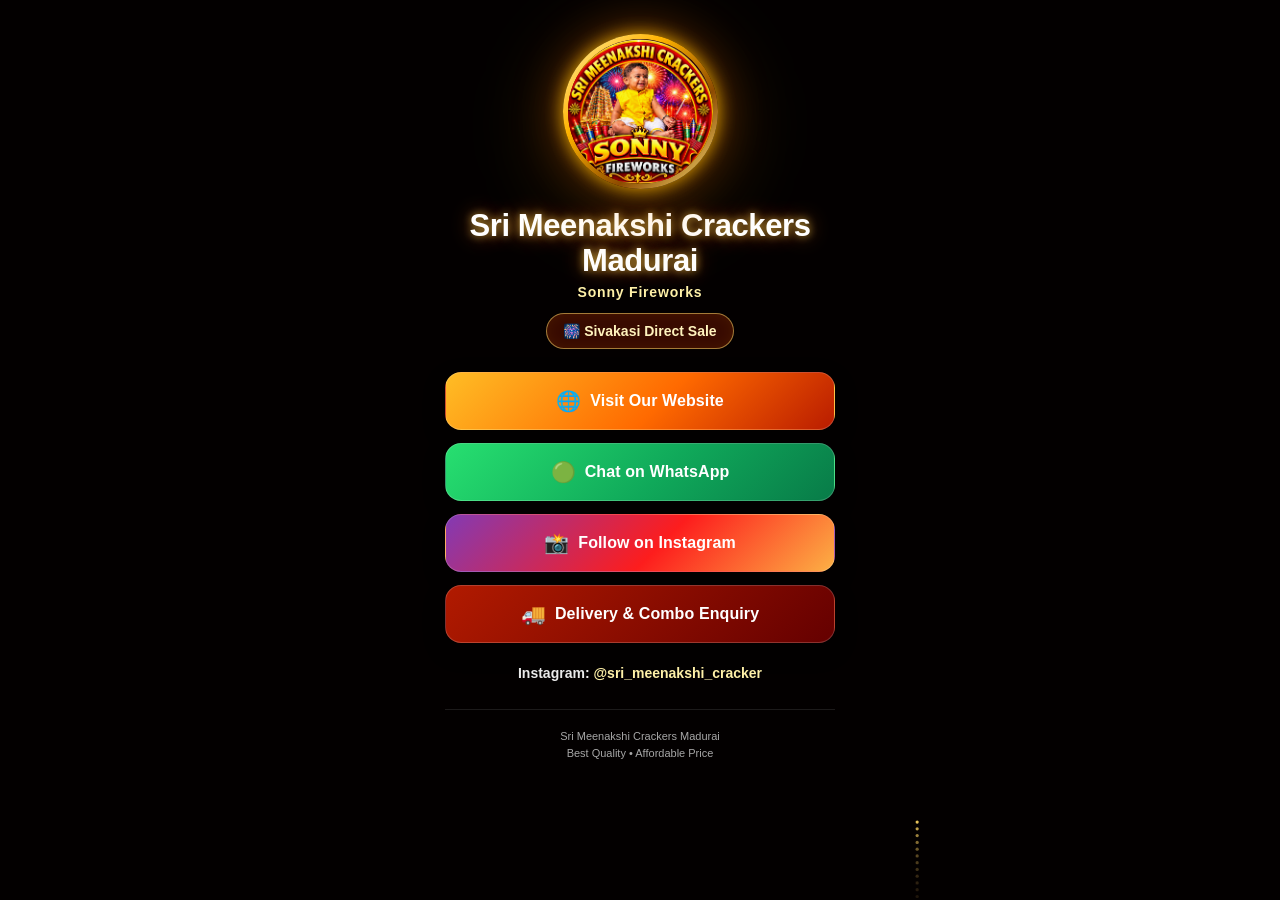
==== general.html @ ebc560f0 "Create general.html" ====
<!DOCTYPE html>
<html lang="en">
<head>
<meta charset="UTF-8">
<meta name="viewport" content="width=device-width, initial-scale=1.0">
<meta name="theme-color" content="#170000">
<meta name="description" content="Sri Meenakshi Crackers Madurai - Sivakasi Direct Sale">
<title>Sri Meenakshi Crackers Madurai</title>

<style>

/* =========================================================
   SRI MEENAKSHI CRACKERS MADURAI
   Professional Mobile Bio / Link Page
   ========================================================= */

:root {
    --gold: #ffd45a;
    --gold-light: #fff1a8;
    --orange: #ff7a00;
    --red: #8b0000;
    --dark: #100000;
    --green: #20c866;
    --white: #ffffff;
}

* {
    margin: 0;
    padding: 0;
    box-sizing: border-box;
}

html {
    min-height: 100%;
    background: var(--dark);
    scroll-behavior: smooth;
}

body {
    min-height: 100vh;
    overflow-x: hidden;
    color: var(--white);
    font-family: Arial, Helvetica, sans-serif;

    background:
        radial-gradient(
            circle at 50% 8%,
            rgba(255, 126, 0, .20),
            transparent 28%
        ),
        radial-gradient(
            circle at 10% 70%,
            rgba(255, 0, 0, .12),
            transparent 30%
        ),
        linear-gradient(
            180deg,
            #240000 0%,
            #100000 55%,
            #070000 100%
        );
}

button,
a {
    -webkit-tap-highlight-color: transparent;
}


/* =========================================================
   FIREWORKS CANVAS
   ========================================================= */

#fireworks {
    position: fixed;
    inset: 0;
    z-index: 0;

    width: 100%;
    height: 100%;

    pointer-events: none;
}


/* =========================================================
   MAIN PAGE
   ========================================================= */

.page {
    position: relative;
    z-index: 2;

    width: min(100%, 430px);
    min-height: 100vh;

    margin: 0 auto;
    padding: 34px 20px 30px;

    text-align: center;
}


/* =========================================================
   GLOW EFFECT
   ========================================================= */

.glow {
    position: absolute;

    top: 20px;
    left: 50%;

    width: 210px;
    height: 210px;

    transform: translateX(-50%);

    border-radius: 50%;

    background: rgba(255, 170, 0, .12);

    filter: blur(35px);

    pointer-events: none;
}


/* =========================================================
   LOGO
   ========================================================= */

.logo-wrap {
    position: relative;

    width: 155px;
    height: 155px;

    margin: 0 auto 20px;
    padding: 5px;

    border-radius: 50%;

    background:
        linear-gradient(
            135deg,
            #fff1a8,
            #ffb300,
            #8d4b00,
            #ffe47a
        );

    box-shadow:
        0 0 18px rgba(255, 190, 0, .85),
        0 0 50px rgba(255, 90, 0, .35);
}

.logo {
    display: block;

    width: 100%;
    height: 100%;

    border-radius: 50%;

    object-fit: cover;

    background: #180000;
}


/* =========================================================
   BRAND NAME
   ========================================================= */

.brand {
    margin-bottom: 6px;

    font-size: clamp(25px, 7vw, 31px);
    line-height: 1.12;

    font-weight: 900;

    letter-spacing: -.4px;

    text-shadow:
        0 0 8px rgba(255, 214, 80, .75),
        0 0 22px rgba(255, 100, 0, .55);
}


/* =========================================================
   SUB BRAND
   ========================================================= */

.sub-brand {
    margin-bottom: 13px;

    color: var(--gold-light);

    font-size: 14px;
    font-weight: 700;

    letter-spacing: .8px;
}


/* =========================================================
   TAG
   ========================================================= */

.tag {
    display: inline-flex;

    align-items: center;
    justify-content: center;

    min-height: 36px;

    margin-bottom: 23px;
    padding: 8px 16px;

    border: 1px solid rgba(255, 216, 102, .55);

    border-radius: 999px;

    color: #fff3bd;

    background: rgba(100, 20, 0, .55);

    box-shadow:
        inset 0 0 14px rgba(255, 170, 0, .08);

    font-size: 14px;
    font-weight: 800;
}


/* =========================================================
   LINK AREA
   ========================================================= */

.links {
    display: grid;

    gap: 13px;
}


/* =========================================================
   COMMON BUTTON
   ========================================================= */

.link-button {
    position: relative;

    display: flex;

    align-items: center;
    justify-content: center;

    min-height: 58px;
    width: 100%;

    padding: 14px 18px;

    overflow: hidden;

    border: 1px solid rgba(255, 255, 255, .18);

    border-radius: 16px;

    color: #fff;

    text-decoration: none;

    font-size: 16px;
    font-weight: 800;

    letter-spacing: .1px;

    box-shadow:
        0 8px 22px rgba(0, 0, 0, .28);

    transition:
        transform .18s ease,
        filter .18s ease,
        box-shadow .18s ease;
}


/* =========================================================
   BUTTON SHINE EFFECT
   ========================================================= */

.link-button::before {
    content: "";

    position: absolute;

    top: 0;
    left: -120%;

    width: 70%;
    height: 100%;

    transform: skewX(-20deg);

    background:
        linear-gradient(
            90deg,
            transparent,
            rgba(255,255,255,.22),
            transparent
        );

    transition: left .55s ease;
}

.link-button:hover::before,
.link-button:focus-visible::before {
    left: 145%;
}

.link-button:hover,
.link-button:focus-visible {
    transform: translateY(-2px);

    filter: brightness(1.06);

    box-shadow:
        0 11px 27px rgba(0,0,0,.36);
}

.link-button:active {
    transform: translateY(1px) scale(.99);
}


/* =========================================================
   BUTTON COLORS
   ========================================================= */

.website {
    background:
        linear-gradient(
            135deg,
            #ffbd25,
            #ff6a00 55%,
            #b91c00
        );
}

.whatsapp {
    background:
        linear-gradient(
            135deg,
            #27df70,
            #10a95a 55%,
            #087b48
        );
}

.instagram {
    background:
        linear-gradient(
            135deg,
            #833ab4,
            #fd1d1d 55%,
            #fcb045
        );
}

.delivery {
    background:
        linear-gradient(
            135deg,
            #b11a00,
            #650000
        );
}


/* =========================================================
   BUTTON ICON
   ========================================================= */

.button-icon {
    margin-right: 9px;

    font-size: 20px;
}


/* =========================================================
   INSTAGRAM HANDLE
   ========================================================= */

.handle {
    margin-top: 22px;

    color: rgba(255,255,255,.92);

    font-size: 14px;
    font-weight: 700;
}

.handle span {
    color: var(--gold-light);
}


/* =========================================================
   FOOTER
   ========================================================= */

.footer {
    margin-top: 28px;
    padding-top: 18px;

    border-top:
        1px solid rgba(255,255,255,.10);

    color: rgba(255,255,255,.65);

    font-size: 11px;
    line-height: 1.5;
}


/* =========================================================
   SMALL MOBILE SCREEN
   ========================================================= */

@media (max-width: 360px) {

    .page {
        padding-left: 15px;
        padding-right: 15px;
    }

    .logo-wrap {
        width: 135px;
        height: 135px;
    }

    .brand {
        font-size: 24px;
    }

    .link-button {
        min-height: 54px;
        font-size: 15px;
    }
}


/* =========================================================
   REDUCED MOTION
   ========================================================= */

@media (prefers-reduced-motion: reduce) {

    html {
        scroll-behavior: auto;
    }

    .link-button {
        transition: none;
    }
}

</style>
</head>


<body>

<!-- =======================================================
     FIREWORKS BACKGROUND
     ======================================================= -->

<canvas
    id="fireworks"
    aria-hidden="true">
</canvas>


<!-- =======================================================
     MAIN CONTENT
     ======================================================= -->

<main class="page">

    <!-- Background Glow -->

    <div
        class="glow"
        aria-hidden="true">
    </div>


    <!-- ===================================================
         LOGO
         =================================================== -->

    <div class="logo-wrap">

        <img
            class="logo"
            src="sonny-logo-transparent.png"
            alt="Sri Meenakshi Crackers / Sonny Fireworks logo"
        >

    </div>


    <!-- ===================================================
         BUSINESS NAME
         =================================================== -->

    <h1 class="brand">
        Sri Meenakshi Crackers Madurai
    </h1>


    <!-- ===================================================
         BRAND
         =================================================== -->

    <div class="sub-brand">
        Sonny Fireworks
    </div>


    <!-- ===================================================
         BUSINESS TAG
         =================================================== -->

    <div class="tag">
        🎆 Sivakasi Direct Sale
    </div>


    <!-- ===================================================
         BUTTONS
         =================================================== -->

    <section
        class="links"
        aria-label="Business links">


        <!-- WEBSITE -->

        <a
            class="link-button website"
            href="https://smcsonnycrackers.in/"
            target="_blank"
            rel="noopener noreferrer"
        >

            <span class="button-icon">
                🌐
            </span>

            Visit Our Website

        </a>


        <!-- WHATSAPP -->

        <a
            class="link-button whatsapp"
            href="https://wa.me/918610546638"
            target="_blank"
            rel="noopener noreferrer"
        >

            <span class="button-icon">
                🟢
            </span>

            Chat on WhatsApp

        </a>


        <!-- INSTAGRAM -->

        <a
            class="link-button instagram"
            href="https://www.instagram.com/sri_meenakshi_cracker/"
            target="_blank"
            rel="noopener noreferrer"
        >

            <span class="button-icon">
                📸
            </span>

            Follow on Instagram

        </a>


        <!-- DELIVERY / COMBO -->

        <a
            class="link-button delivery"
            href="https://wa.me/918610546638?text=Hi%20Sri%20Meenakshi%20Crackers%2C%20I%20want%20to%20know%20about%20delivery%20and%20combo%20details."
            target="_blank"
            rel="noopener noreferrer"
        >

            <span class="button-icon">
                🚚
            </span>

            Delivery &amp; Combo Enquiry

        </a>


    </section>


    <!-- ===================================================
         INSTAGRAM HANDLE
         =================================================== -->

    <div class="handle">

        Instagram:

        <span>
            @sri_meenakshi_cracker
        </span>

    </div>


    <!-- ===================================================
         FOOTER
         =================================================== -->

    <footer class="footer">

        Sri Meenakshi Crackers Madurai
        <br>

        Best Quality • Affordable Price

    </footer>

</main>


<!-- =======================================================
     FIREWORKS JAVASCRIPT
     ======================================================= -->

<script>

(() => {

    const canvas =
        document.getElementById("fireworks");

    const ctx =
        canvas.getContext("2d");


    let width = 0;
    let height = 0;

    let dpr =
        Math.min(
            window.devicePixelRatio || 1,
            2
        );

    let rockets = [];
    let particles = [];

    let lastLaunch = 0;


    /* =====================================================
       RANDOM NUMBER
       ===================================================== */

    const random = (min, max) =>
        Math.random() * (max - min) + min;


    /* =====================================================
       RESIZE CANVAS
       ===================================================== */

    function resize() {

        dpr =
            Math.min(
                window.devicePixelRatio || 1,
                2
            );

        width =
            window.innerWidth;

        height =
            window.innerHeight;


        canvas.width =
            Math.floor(width * dpr);

        canvas.height =
            Math.floor(height * dpr);


        canvas.style.width =
            width + "px";

        canvas.style.height =
            height + "px";


        ctx.setTransform(
            dpr,
            0,
            0,
            dpr,
            0,
            0
        );

    }


    /* =====================================================
       LAUNCH ROCKET
       ===================================================== */

    function launch() {

        rockets.push({

            x:
                random(
                    width * .12,
                    width * .88
                ),

            y:
                height + 10,

            targetY:
                random(
                    height * .14,
                    height * .50
                ),

            speed:
                random(
                    6.5,
                    9.5
                ),

            hue:
                random(
                    35,
                    55
                )

        });

    }


    /* =====================================================
       EXPLODE FIREWORK
       ===================================================== */

    function explode(rocket) {

        const count =
            Math.floor(
                random(
                    38,
                    58
                )
            );


        for (
            let i = 0;
            i < count;
            i++
        ) {

            const angle =
                Math.random() *
                Math.PI *
                2;


            const speed =
                random(
                    1.2,
                    5.2
                );


            particles.push({

                x:
                    rocket.x,

                y:
                    rocket.y,

                vx:
                    Math.cos(angle) *
                    speed,

                vy:
                    Math.sin(angle) *
                    speed,

                life: 1,

                size:
                    random(
                        1,
                        2.2
                    ),

                hue:
                    rocket.hue

            });

        }

    }


    /* =====================================================
       DRAW ANIMATION
       ===================================================== */

    function draw(timestamp) {


        /* Background Trail */

        ctx.fillStyle =
            "rgba(10, 0, 0, 0.18)";

        ctx.fillRect(
            0,
            0,
            width,
            height
        );


        /* Launch New Rocket */

        if (
            timestamp - lastLaunch >
            random(900, 1500)
        ) {

            launch();

            lastLaunch =
                timestamp;

        }


        /* =================================================
           ROCKETS
           ================================================= */

        for (
            let i = rockets.length - 1;
            i >= 0;
            i--
        ) {

            const r =
                rockets[i];


            r.y -= r.speed;


            ctx.beginPath();

            ctx.arc(
                r.x,
                r.y,
                1.6,
                0,
                Math.PI * 2
            );


            ctx.fillStyle =
                "rgba(255, 215, 100, .9)";

            ctx.fill();


            /* Explode */

            if (
                r.y <= r.targetY
            ) {

                explode(r);

                rockets.splice(
                    i,
                    1
                );

            }

        }


        /* =================================================
           PARTICLES
           ================================================= */

        for (
            let i = particles.length - 1;
            i >= 0;
            i--
        ) {

            const p =
                particles[i];


            p.x += p.vx;
            p.y += p.vy;


            /* Gravity */

            p.vy += 0.035;


            /* Friction */

            p.vx *= 0.992;
            p.vy *= 0.992;


            /* Fade */

            p.life -= 0.012;


            if (
                p.life <= 0
            ) {

                particles.splice(
                    i,
                    1
                );

                continue;

            }


            ctx.beginPath();


            ctx.arc(
                p.x,
                p.y,
                p.size,
                0,
                Math.PI * 2
            );


            ctx.fillStyle =
                `hsla(
                    ${p.hue},
                    100%,
                    65%,
                    ${p.life}
                )`;


            ctx.fill();

        }


        requestAnimationFrame(draw);

    }


    /* =====================================================
       WINDOW RESIZE EVENT
       ===================================================== */

    window.addEventListener(
        "resize",
        resize,
        {
            passive: true
        }
    );


    /* =====================================================
       START
       ===================================================== */

    resize();

    requestAnimationFrame(draw);


})();

</script>


</body>
</html>
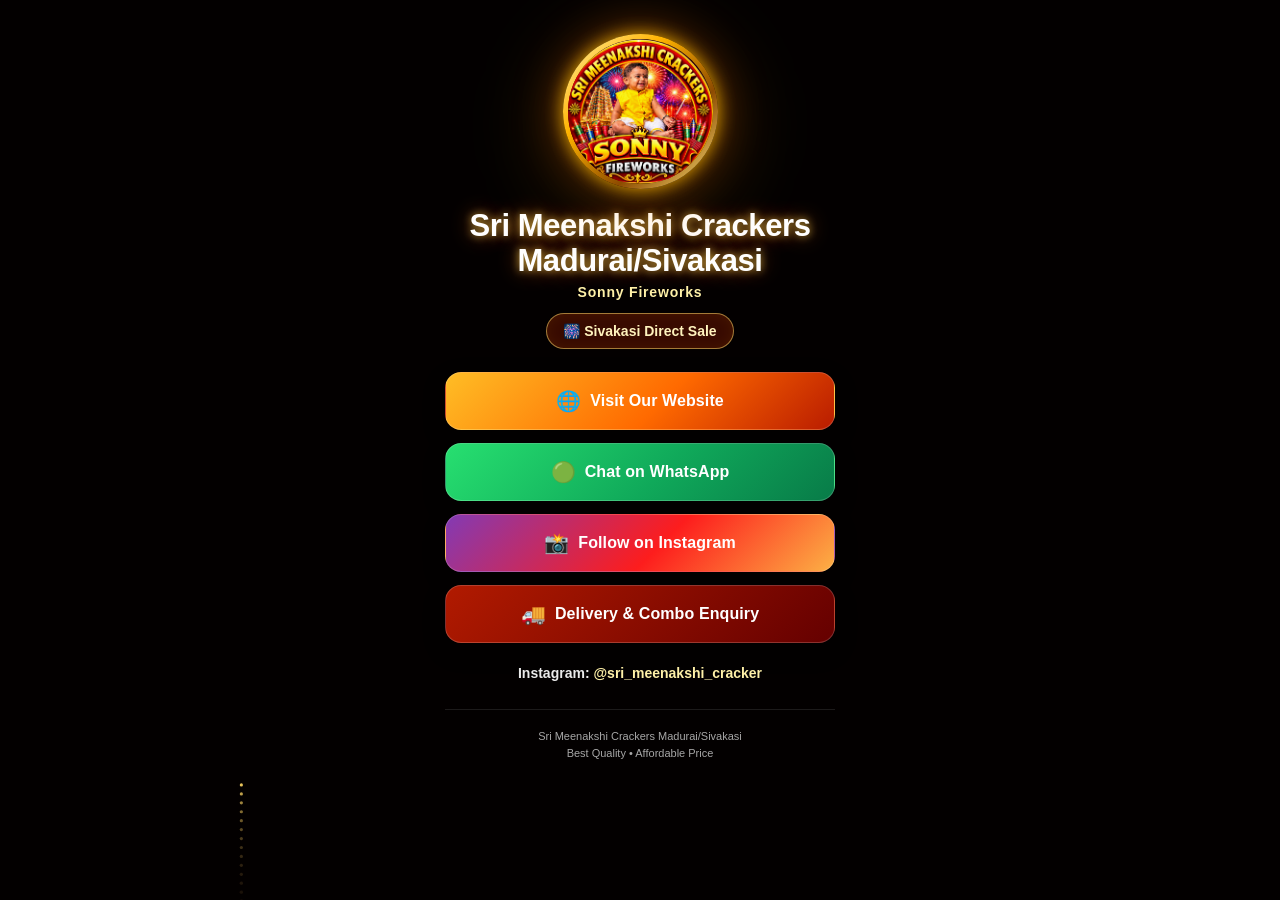
==== commit 92fa12e6: "Update general.html" ====
--- a/general.html
+++ b/general.html
@@ -5,7 +5,7 @@
 <meta name="viewport" content="width=device-width, initial-scale=1.0">
 <meta name="theme-color" content="#170000">
 <meta name="description" content="Sri Meenakshi Crackers Madurai - Sivakasi Direct Sale">
-<title>Sri Meenakshi Crackers Madurai</title>
+<title>Sri Meenakshi Crackers Madurai/Sivakasi </title>
 
 <style>
 
@@ -520,7 +520,7 @@
          =================================================== -->
 
     <h1 class="brand">
-        Sri Meenakshi Crackers Madurai
+        Sri Meenakshi Crackers Madurai/Sivakasi
     </h1>
 
 
@@ -647,7 +647,7 @@
 
     <footer class="footer">
 
-        Sri Meenakshi Crackers Madurai
+        Sri Meenakshi Crackers Madurai/Sivakasi
         <br>
 
         Best Quality • Affordable Price
